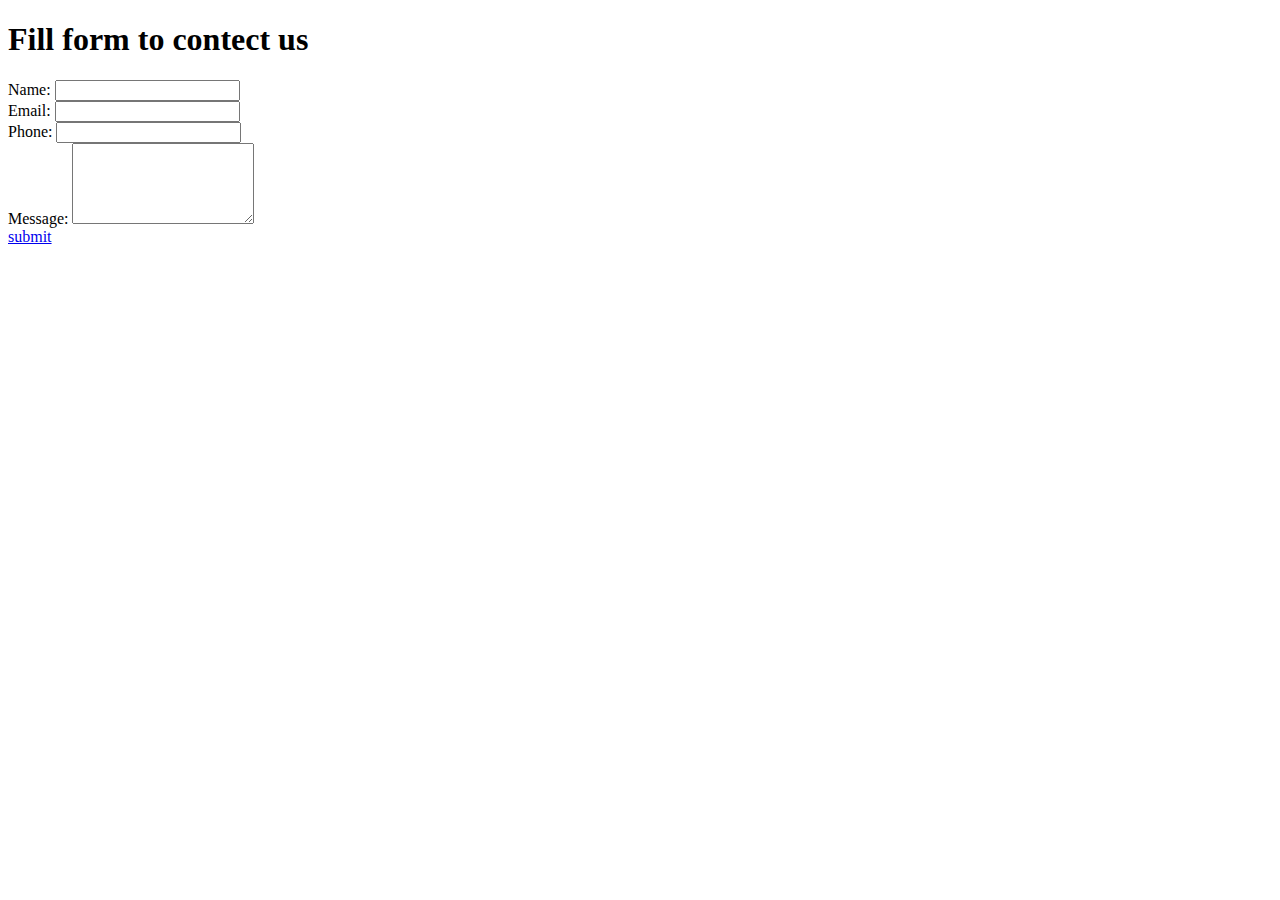
==== hireme.html @ 2d3610c1 "Create hireme.html" ====
<!DOCTYPE html>
<html lang="en">
<head>
    <meta charset="UTF-8">
    <meta http-equiv="X-UA-Compatible" content="IE=edge">
    <meta name="viewport" content="width=device-width, initial-scale=1.0">
    <title>Portfolio</title>
    <link rel="icon" href="/intro.2/image/1682772996512~2.jpg">
    <link rel="stylesheet" href="css/hairme.css">
    
     <link href='https://unpkg.com/boxicons@2.1.4/css/boxicons.min.css' rel='stylesheet'>
</head>

<section class="home">
    <div class="home-content">
        <h1>Fill form to contect us</h1>
    </div>
</section>
<body>
    <form action="submit" method="POST">
        <label for="name">Name:</label>
        <input type="text" id="name" name="name" required><br>
      
        <label for="email">Email:</label>
        <input type="email" id="email" name="email" required><br>
      
        <label for="phone">Phone:</label>
        <input type="tel" id="phone" name="phone"><br>
      
        <label for="message">Message:</label>
        <textarea id="message" name="message" rows="5" required></textarea><br>
      <div class="btn-box">
          
          <a href="/intro.2/index.html">submit</a>
        </div>
        </form>
      
</body>
</html>
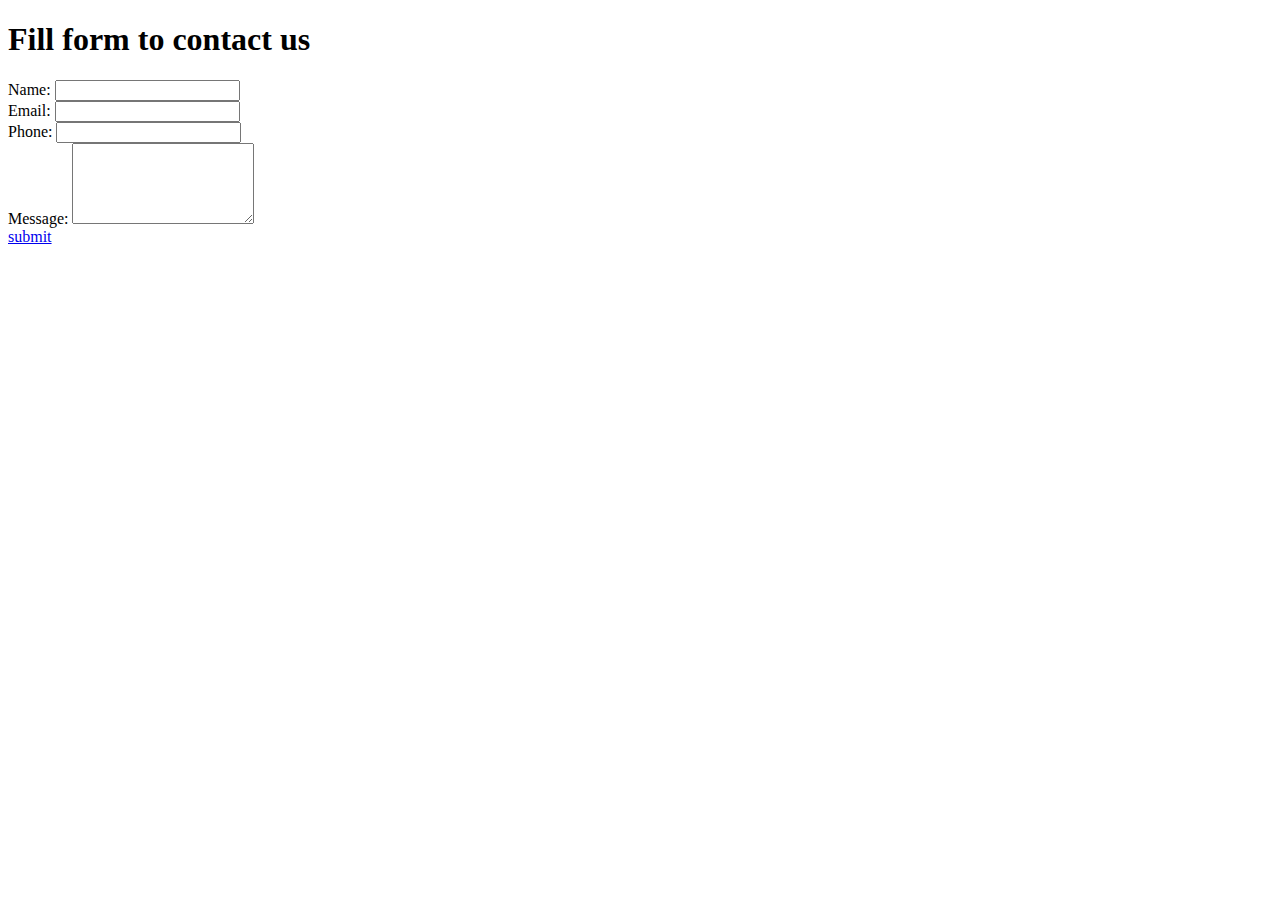
==== commit 255a7ced: "Update hireme.html" ====
--- a/hireme.html
+++ b/hireme.html
@@ -13,7 +13,7 @@
 
 <section class="home">
     <div class="home-content">
-        <h1>Fill form to contect us</h1>
+        <h1>Fill form to contact us</h1>
     </div>
 </section>
 <body>
